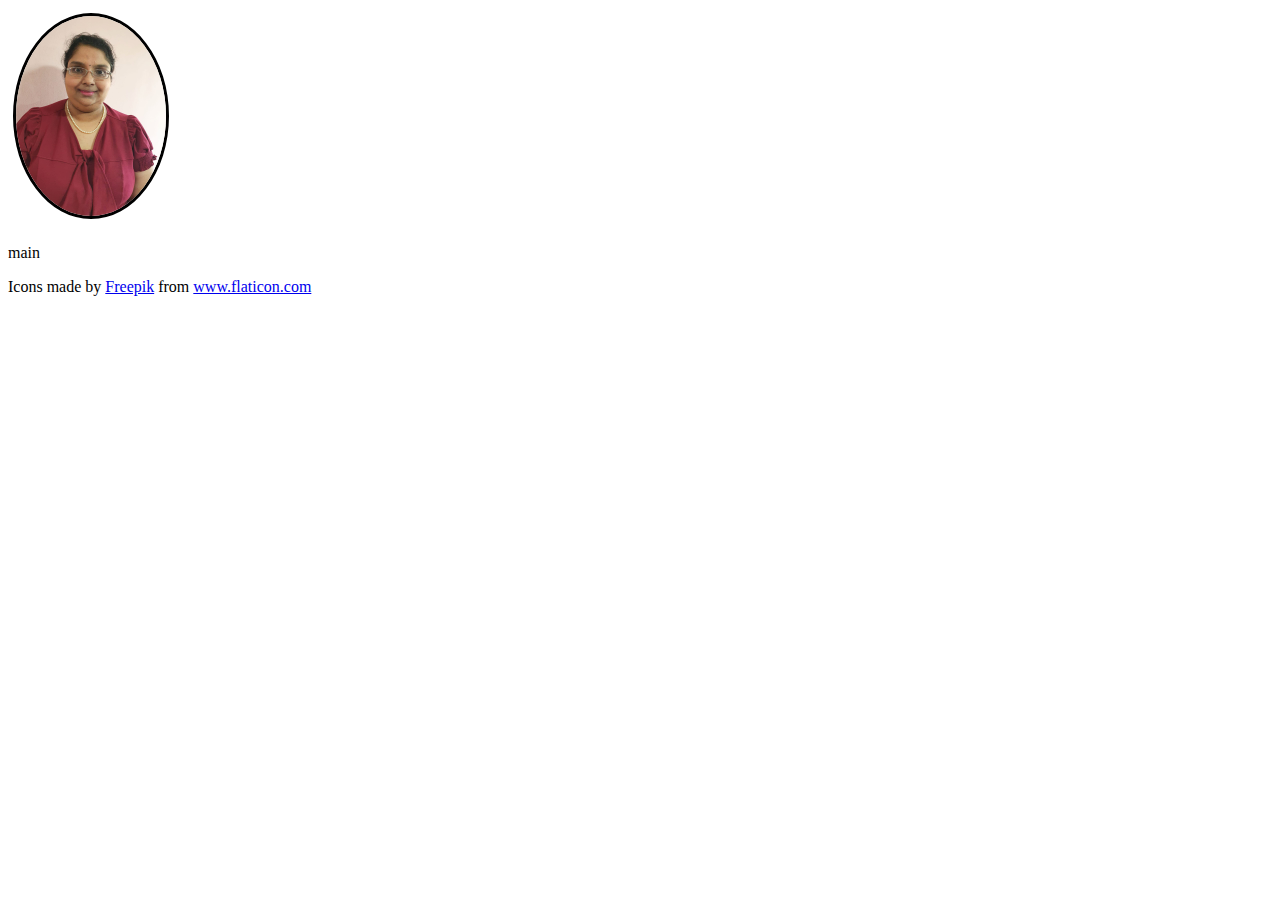
==== index.html @ 02fa566d "Add information sidebar" ====
<!DOCTYPE html>
<html>
  <head>
    <title>Sritha Sriram</title>
    <link href="https://cdn.jsdelivr.net/npm/bootstrap@5.0.1/dist/css/bootstrap.min.css" rel="stylesheet" integrity="sha384-+0n0xVW2eSR5OomGNYDnhzAbDsOXxcvSN1TPprVMTNDbiYZCxYbOOl7+AMvyTG2x" crossorigin="anonymous">
    <link rel="stylesheet" href="assests\styles.css">
  </head>
  <body>
    <div class="container">
      <div class="row">
        <div class="col-3">
          <img id="personalPhoto" src="assests\images\myPhoto.jpeg" alt="My Photo">
        </div>
        <div class="col-9">
          <p>main</p>
        </div>
      </div>
    </div>

<div>Icons made by <a href="https://www.freepik.com" title="Freepik">Freepik</a> from <a href="https://www.flaticon.com/" title="Flaticon">www.flaticon.com</a></div>
    <script src="https://cdn.jsdelivr.net/npm/@popperjs/core@2.9.2/dist/umd/popper.min.js" integrity="sha384-IQsoLXl5PILFhosVNubq5LC7Qb9DXgDA9i+tQ8Zj3iwWAwPtgFTxbJ8NT4GN1R8p" crossorigin="anonymous"></script>
    <script src="https://cdn.jsdelivr.net/npm/bootstrap@5.0.1/dist/js/bootstrap.min.js" integrity="sha384-Atwg2Pkwv9vp0ygtn1JAojH0nYbwNJLPhwyoVbhoPwBhjQPR5VtM2+xf0Uwh9KtT" crossorigin="anonymous"></script>
  </body>
</html>
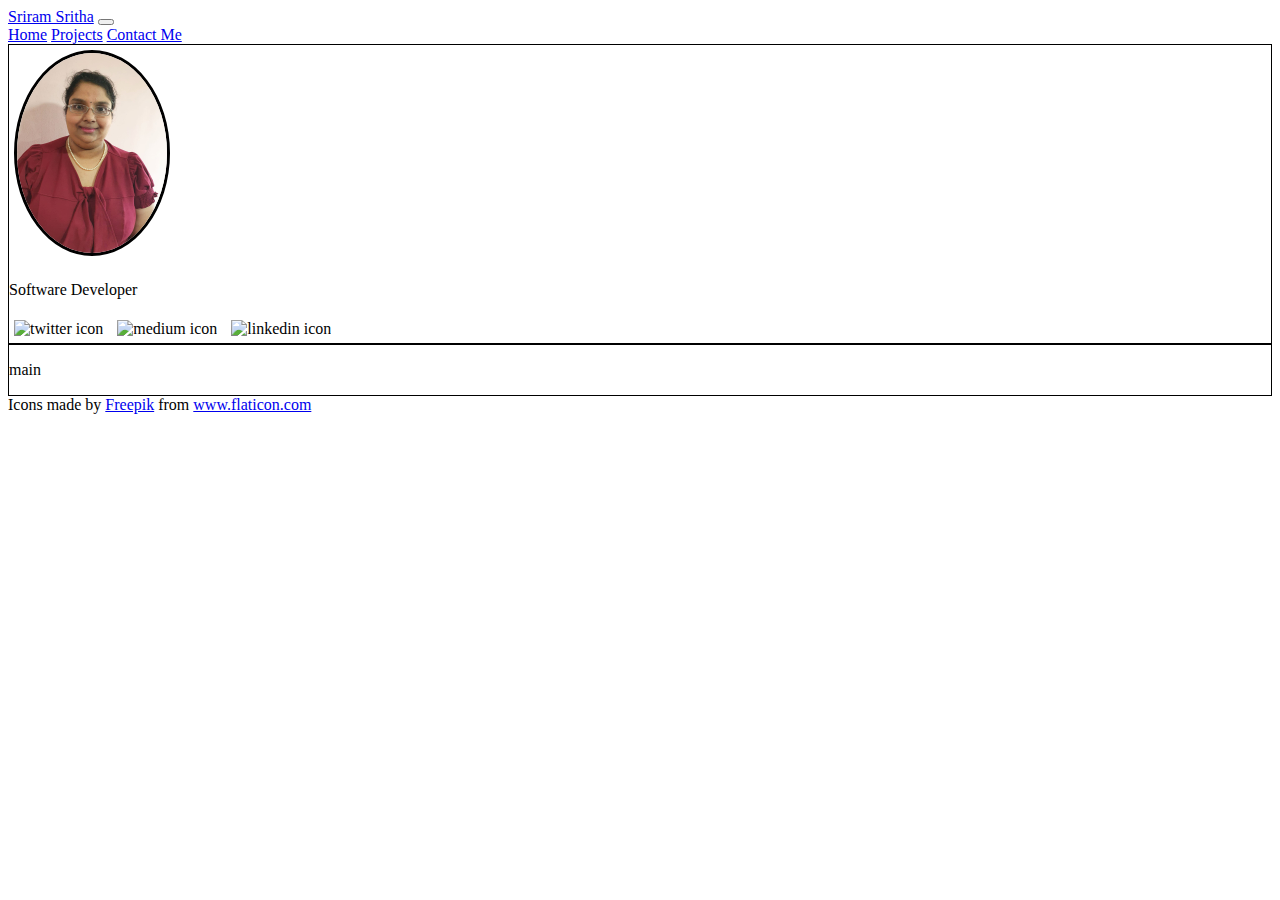
==== commit 8742caef: "Add navbar and sidebar content" ====
--- a/index.html
+++ b/index.html
@@ -6,10 +6,33 @@
     <link rel="stylesheet" href="assests\styles.css">
   </head>
   <body>
+    <nav class="navbar navbar-expand-lg navbar-light bg-light">
+      <div class="container-fluid">
+        <a class="navbar-brand" href="#">Sriram Sritha</a>
+        <button class="navbar-toggler" type="button" data-bs-toggle="collapse" data-bs-target="#navbarNavAltMarkup" aria-controls="navbarNavAltMarkup" aria-expanded="false" aria-label="Toggle navigation">
+          <span class="navbar-toggler-icon"></span>
+        </button>
+        <div class="collapse navbar-collapse justify-content-end" id="navbarNavAltMarkup">
+          <div class="navbar-nav">
+            <a class="nav-link active" aria-current="page" href="#">Home</a>
+            <a class="nav-link" href="#">Projects</a>
+            <a class="nav-link" href="#">Contact Me</a>
+          </div>
+        </div>
+      </div>
+    </nav>
     <div class="container">
       <div class="row">
         <div class="col-3">
           <img id="personalPhoto" src="assests\images\myPhoto.jpeg" alt="My Photo">
+          <div>
+            <p>Software Developer</p>
+          </div>
+          <div>
+            <img class="social-media" src="assests\images\008-twitter.png" alt="twitter icon">
+            <img class="social-media" src="assests\images\026-medium.png" alt="medium icon">
+            <img class="social-media" src="assests\images\027-linkedin.png" alt="linkedin icon">
+          </div>
         </div>
         <div class="col-9">
           <p>main</p>
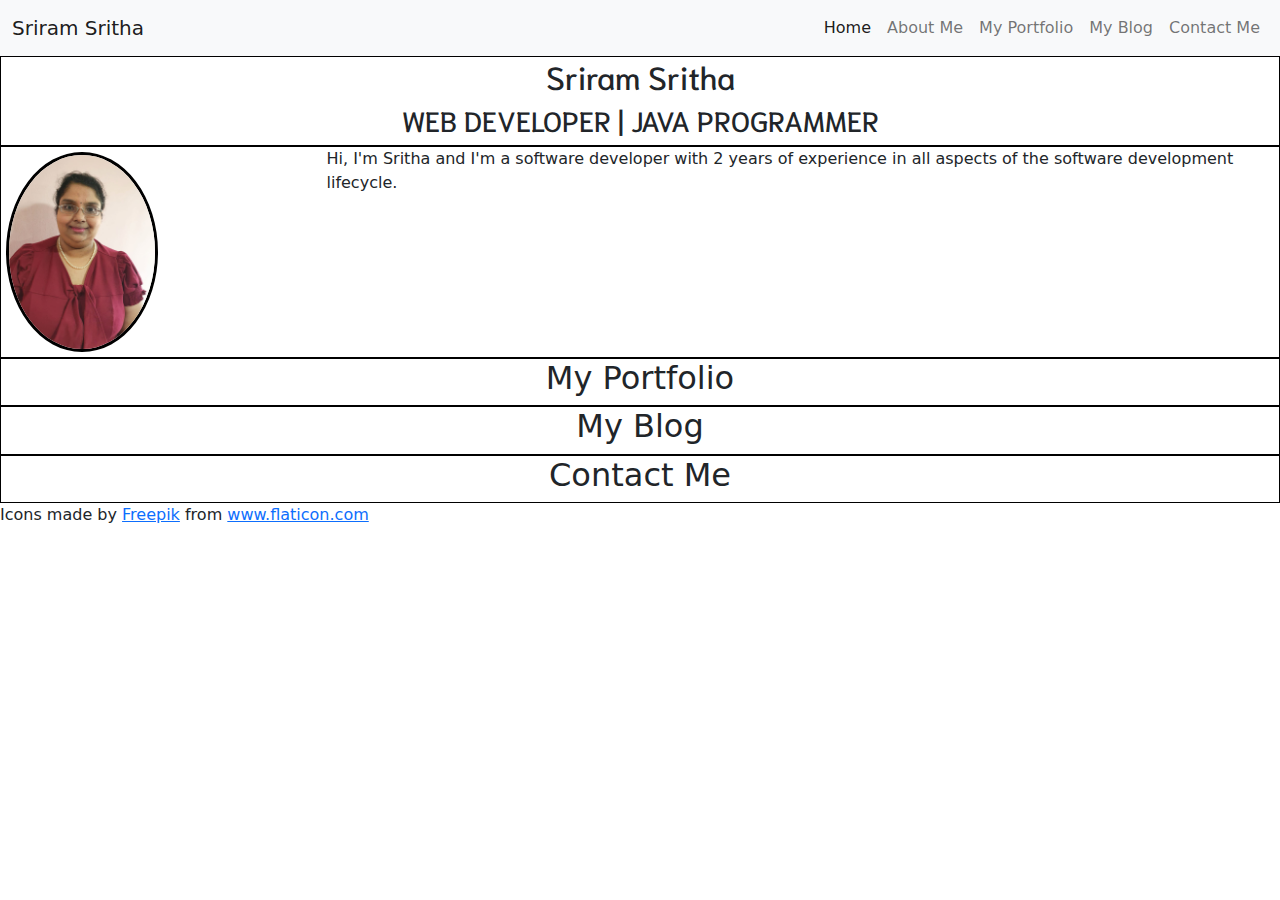
==== commit 5152ceab: "Switch from using CDN for bootstrap to including files in project" ====
--- a/index.html
+++ b/index.html
@@ -2,8 +2,11 @@
 <html>
   <head>
     <title>Sritha Sriram</title>
-    <link href="https://cdn.jsdelivr.net/npm/bootstrap@5.0.1/dist/css/bootstrap.min.css" rel="stylesheet" integrity="sha384-+0n0xVW2eSR5OomGNYDnhzAbDsOXxcvSN1TPprVMTNDbiYZCxYbOOl7+AMvyTG2x" crossorigin="anonymous">
     <link rel="stylesheet" href="assests\styles.css">
+    <link rel="stylesheet" href="assests\bootstrap.css">
+    <link rel="preconnect" href="https://fonts.gstatic.com">
+    <link href="https://fonts.googleapis.com/css2?family=Niramit:wght@200&display=swap" rel="stylesheet">
+
   </head>
   <body>
     <nav class="navbar navbar-expand-lg navbar-light bg-light">
@@ -15,33 +18,56 @@
         <div class="collapse navbar-collapse justify-content-end" id="navbarNavAltMarkup">
           <div class="navbar-nav">
             <a class="nav-link active" aria-current="page" href="#">Home</a>
-            <a class="nav-link" href="#">Projects</a>
+            <a class="nav-link" href="#">About Me</a>
+            <a class="nav-link" href="#">My Portfolio</a>
+            <a class="nav-link" href="#">My Blog</a>
             <a class="nav-link" href="#">Contact Me</a>
           </div>
         </div>
       </div>
     </nav>
-    <div class="container">
+
+    <div class="contact" id="main">
+
+      <h2>Sriram Sritha</h2>
+      <h3>WEB DEVELOPER | JAVA PROGRAMMER</h3>
+
+    </div>
+
+    <div class="contact" id="aboutMe">
+
       <div class="row">
         <div class="col-3">
-          <img id="personalPhoto" src="assests\images\myPhoto.jpeg" alt="My Photo">
-          <div>
-            <p>Software Developer</p>
-          </div>
-          <div>
-            <img class="social-media" src="assests\images\008-twitter.png" alt="twitter icon">
-            <img class="social-media" src="assests\images\026-medium.png" alt="medium icon">
-            <img class="social-media" src="assests\images\027-linkedin.png" alt="linkedin icon">
-          </div>
+          <img src="assests\images\myPhoto.jpeg" alt="My Personal Photo" id="personalPhoto">
         </div>
         <div class="col-9">
-          <p>main</p>
+          <p>
+            Hi, I'm Sritha and I'm a software developer with 2 years of experience in all aspects of the software development lifecycle.
+          </p>
         </div>
       </div>
+
+
+
+
+
     </div>
+
+    <div class="contact" id="portfolio">
+      <h2>My Portfolio</h2>
+    </div>
+
+    <div class="contact" id="blog">
+      <h2>My Blog</h2>
+    </div>
+
+    <div class="contact" id="contactMe">
+      <h2>Contact Me</h2>
+    </div>
+
 
 <div>Icons made by <a href="https://www.freepik.com" title="Freepik">Freepik</a> from <a href="https://www.flaticon.com/" title="Flaticon">www.flaticon.com</a></div>
     <script src="https://cdn.jsdelivr.net/npm/@popperjs/core@2.9.2/dist/umd/popper.min.js" integrity="sha384-IQsoLXl5PILFhosVNubq5LC7Qb9DXgDA9i+tQ8Zj3iwWAwPtgFTxbJ8NT4GN1R8p" crossorigin="anonymous"></script>
-    <script src="https://cdn.jsdelivr.net/npm/bootstrap@5.0.1/dist/js/bootstrap.min.js" integrity="sha384-Atwg2Pkwv9vp0ygtn1JAojH0nYbwNJLPhwyoVbhoPwBhjQPR5VtM2+xf0Uwh9KtT" crossorigin="anonymous"></script>
+    <script src="assests\bootstrap.js"></script>
   </body>
 </html>
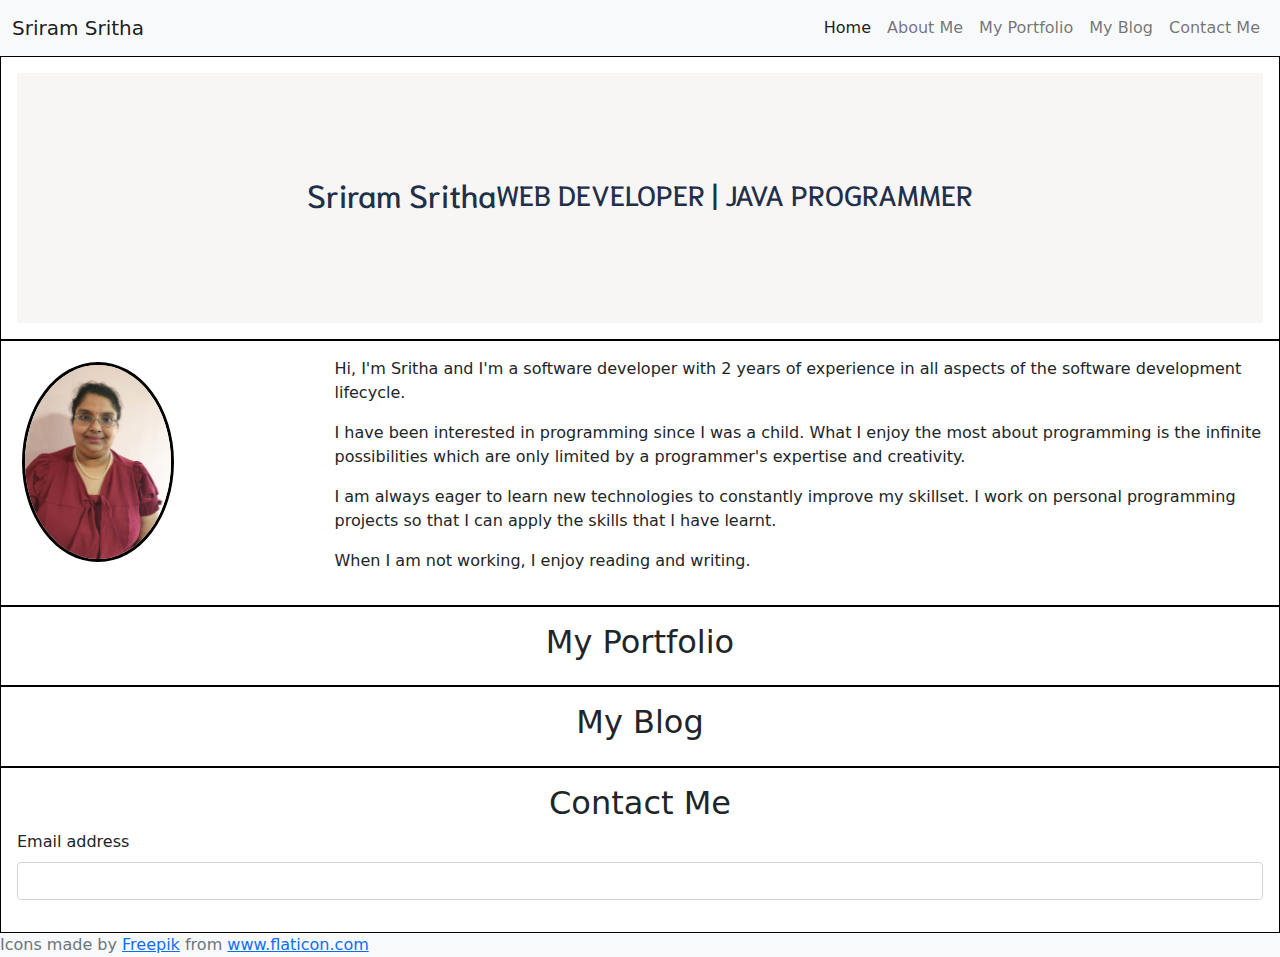
==== commit b4c81196: "Add more styling to web page" ====
--- a/index.html
+++ b/index.html
@@ -27,46 +27,69 @@
       </div>
     </nav>
 
-    <div class="contact" id="main">
-
-      <h2>Sriram Sritha</h2>
-      <h3>WEB DEVELOPER | JAVA PROGRAMMER</h3>
-
-    </div>
-
-    <div class="contact" id="aboutMe">
-
-      <div class="row">
-        <div class="col-3">
-          <img src="assests\images\myPhoto.jpeg" alt="My Personal Photo" id="personalPhoto">
-        </div>
-        <div class="col-9">
-          <p>
-            Hi, I'm Sritha and I'm a software developer with 2 years of experience in all aspects of the software development lifecycle.
-          </p>
-        </div>
+    <div class="content" id="main">
+      <div class="tagline">
+        <h2>Sriram Sritha</h2>
+        <h3>WEB DEVELOPER | JAVA PROGRAMMER</h3>
       </div>
-
-
-
 
 
     </div>
 
-    <div class="contact" id="portfolio">
+    <div class="content" id="aboutMe">
+
+      <div class="row">
+        <div class="col-md-3 col-sm-12">
+          <img src="assests\images\myPhoto.jpeg" alt="My Personal Photo" id="personalPhoto">
+        </div>
+        <div class="col-md-9 col-sm-12">
+          <p>
+            Hi, I'm Sritha and I'm a software developer with 2 years of experience in
+            all aspects of the software development lifecycle.
+          </p>
+
+          <p>
+            I have been interested in programming since I was a child. What I enjoy the most about
+            programming is the infinite possibilities which are only limited by a programmer's expertise
+            and creativity.
+          </p>
+
+        <p>
+          I am always eager to learn new technologies to constantly improve my skillset. I work on
+          personal programming projects so that I can apply the skills that I have learnt.
+        </p>
+        <p>
+          When I am not working, I enjoy reading and writing.
+        </p>
+        </div>
+      </div>
+
+    </div>
+
+    <div class="content" id="portfolio">
       <h2>My Portfolio</h2>
     </div>
 
-    <div class="contact" id="blog">
+    <div class="content" id="blog">
       <h2>My Blog</h2>
     </div>
 
-    <div class="contact" id="contactMe">
+    <div class="content" id="contactMe">
       <h2>Contact Me</h2>
+      <!---->
+
+      <form action="">
+        <div class="mb-3">
+          <label for="exampleInputEmail1" class="form-label">Email address</label>
+          <input type="email" class="form-control" id="exampleInputEmail1" aria-describedby="emailHelp">
+        </div>
+      </form>
     </div>
 
+<footer class="text-center text-lg-start bg-light text-muted">
+  <div class="footerInfo">Icons made by <a href="https://www.freepik.com" title="Freepik">Freepik</a> from <a href="https://www.flaticon.com/" title="Flaticon">www.flaticon.com</a></div>
 
-<div>Icons made by <a href="https://www.freepik.com" title="Freepik">Freepik</a> from <a href="https://www.flaticon.com/" title="Flaticon">www.flaticon.com</a></div>
+</footer>
     <script src="https://cdn.jsdelivr.net/npm/@popperjs/core@2.9.2/dist/umd/popper.min.js" integrity="sha384-IQsoLXl5PILFhosVNubq5LC7Qb9DXgDA9i+tQ8Zj3iwWAwPtgFTxbJ8NT4GN1R8p" crossorigin="anonymous"></script>
     <script src="assests\bootstrap.js"></script>
   </body>
